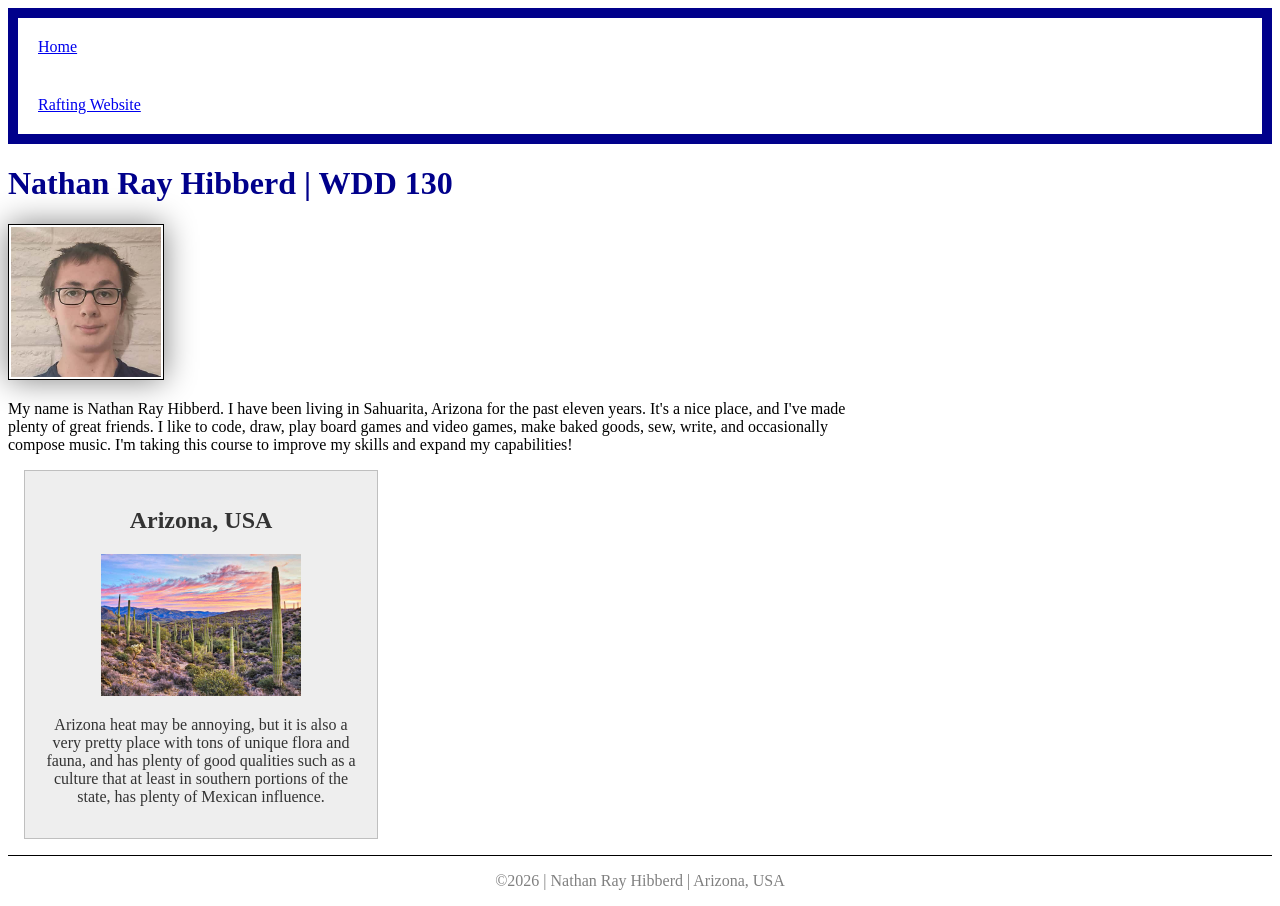
==== index.html @ 5b0f9dc9 "W02 Assignment: Home Page Enhancement | Attempt 2" ====
<!DOCTYPE html>
<html lang="en">

<head>
    <meta charset="UTF-8">
    <meta name="viewport" content="width=device-width, initial-scale=1.0">
    <title>Nathan Ray Hibberd | WDD 130</title>
    <link rel="stylesheet" href="styles/styles.css">
    <meta name="description" content="The homepage for Nathan R. Hibberd's WDD130 college course">
    <meta name="author" content="Nathan R. Hibberd">
</head>

<body>
    <header>
        <nav>
            <a href="#">Home</a>
            <a href="wwr/">Rafting Website</a>
        </nav>
    </header>
    <main>
        <h1>Nathan Ray Hibberd | WDD 130</h1>
        <img src="images/profile.jpg" alt="Nathan Ray Hibberd" width="200">
        <p>My name is Nathan Ray Hibberd. I have been living in Sahuarita, Arizona for the past
            eleven years. It's a nice place, and I've made plenty of great friends. I like to code,
            draw, play board games and video games, make baked goods, sew, write, and occasionally
            compose music. I'm taking this course to improve my skills and expand my capabilities!
        </p>
    </main>
    <aside>
        <h2>Arizona, USA</h2>
        <img src="images/arizona.jpg" alt="The Saguaro Desert" width="200">
        <p>Arizona heat may be annoying, but it is also a very pretty place with tons of unique flora and fauna, and has plenty of good qualities such as a culture that at least in southern portions of the state, has plenty of Mexican influence.</p>
    </aside>
    <footer>
        <p>©2026 | Nathan Ray Hibberd | Arizona, USA</p>
    </footer>
</body>

</html>
---- styles/styles.css ----
main {
    max-width: 840px;
}

nav {
    background-color: darkblue;
    padding: 10px;
}
nav a {
    background-color: white;
    display: block;
    padding: 20px;
}
h1 {
    color:darkblue;
}
main img {
    width: 150px;
    height: auto;
    border: 1px solid black;
    padding: 2px;
    box-shadow: 0 0 30px gray;
}
p {
    padding: 0;
}
footer {
    color: gray;
    margin-top: 15px;
    border-top: 1px solid #000;
    text-align: center;
}

aside {
    width: 20rem;
    margin: 1rem;
    border: 1px solid rgb(0 0 0 / .2);
    padding: 1rem;
    background-color: #eee;
    color: #333;
    text-align: center;
}

aside img {
    width: 200px;
    height: auto;
}
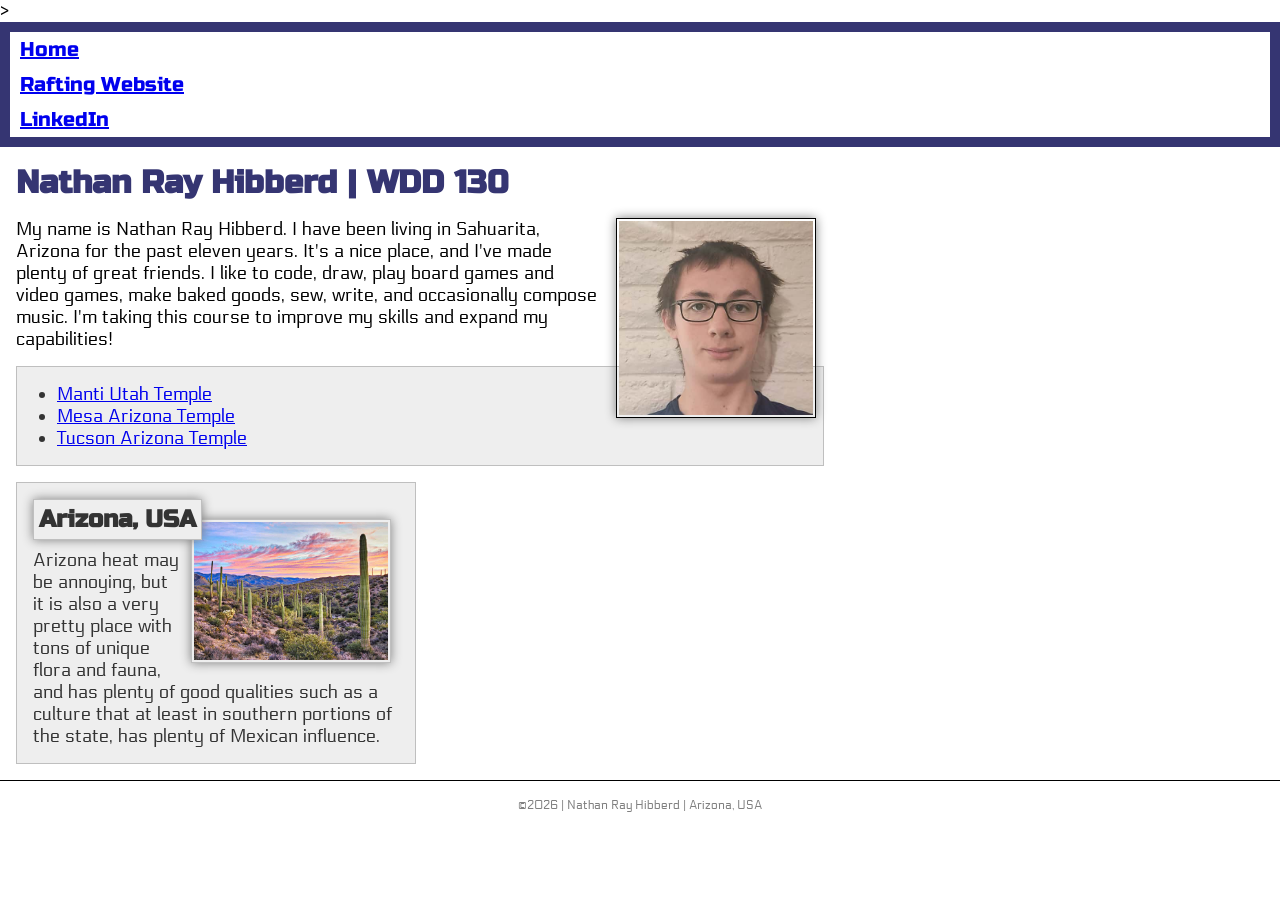
==== commit 7917f09d: "W03 Code-along Activity: Home Page Enhancement" ====
--- a/index.html
+++ b/index.html
@@ -1,3 +1,4 @@
+<!-- 16 July 2026 -->>
 <!DOCTYPE html>
 <html lang="en">
 
@@ -8,6 +9,10 @@
     <link rel="stylesheet" href="styles/styles.css">
     <meta name="description" content="The homepage for Nathan R. Hibberd's WDD130 college course">
     <meta name="author" content="Nathan R. Hibberd">
+    <link rel="preconnect" href="https://fonts.googleapis.com">
+    <link rel="preconnect" href="https://fonts.gstatic.com" crossorigin>
+    <link href="https://fonts.googleapis.com/css2?family=Electrolize&family=Russo+One&display=swap"
+      rel="stylesheet">
 </head>
 
 <body>
@@ -15,6 +20,7 @@
         <nav>
             <a href="#">Home</a>
             <a href="wwr/">Rafting Website</a>
+            <a href="https://www.linkedin.com/in/nathan-hibberd-8a6366391/">LinkedIn</a>
         </nav>
     </header>
     <main>
@@ -25,11 +31,21 @@
             draw, play board games and video games, make baked goods, sew, write, and occasionally
             compose music. I'm taking this course to improve my skills and expand my capabilities!
         </p>
+        <ul class="box list">
+            <li><a href="https://churchofjesuschristtemples.org/manti-utah-temple/"
+                  target="_blank">Manti Utah Temple</a></li>
+            <li><a href="https://churchofjesuschristtemples.org/mesa-arizona-temple/"
+                  target="_blank">Mesa Arizona Temple</a></li>
+            <li><a href="https://churchofjesuschristtemples.org/tucson-arizona-temple/"
+                  target="_blank">Tucson Arizona Temple</a></li>
+        </ul>
     </main>
-    <aside>
+    <aside class="box">
         <h2>Arizona, USA</h2>
         <img src="images/arizona.jpg" alt="The Saguaro Desert" width="200">
-        <p>Arizona heat may be annoying, but it is also a very pretty place with tons of unique flora and fauna, and has plenty of good qualities such as a culture that at least in southern portions of the state, has plenty of Mexican influence.</p>
+        <p>Arizona heat may be annoying, but it is also a very pretty place with tons of unique
+            flora and fauna, and has plenty of good qualities such as a culture that at least in
+            southern portions of the state, has plenty of Mexican influence.</p>
     </aside>
     <footer>
         <p>©2026 | Nathan Ray Hibberd | Arizona, USA</p>
--- a/styles/styles.css
+++ b/styles/styles.css
@@ -1,47 +1,115 @@
+:root {
+    --primary-color: rgb(53, 53, 114);
+    --basic-border: 1px solid black;
+    --barely-border: 1px solid rgb(0 0 0 / .2);
+    --box-element-color: #eee;
+    --default-img-width: 200px;
+    --default-img-height: auto;
+    --default-element-shadow: 0 0 10px gray;
+    --default-margin: 1rem;
+    --heading-font: Russo one, Russo one, sans-serif;
+    --body-font: Electrolize, Electrolize, sans-serif;
+}
+
+* {
+    margin: 0;
+    padding: 0;
+    box-sizing: border-box;
+}
+
+h1 {
+    font-size: 32px;
+    font-family: var(--heading-font);
+}
+
+h2 {
+    font-size: 24px;
+    font-family: var(--heading-font);
+}
+
+body {
+    font-size: 18px;
+    font-family: var(--body-font);
+}
+
 main {
     max-width: 840px;
 }
 
 nav {
-    background-color: darkblue;
+    font-size: 20px;
+    font-family: var(--heading-font);
+    background-color: var(--primary-color);
     padding: 10px;
 }
+
 nav a {
     background-color: white;
     display: block;
-    padding: 20px;
+    padding: 5px 5px 5px 10px;
 }
+
 h1 {
-    color:darkblue;
+    color: var(--primary-color);
+    margin: var(--default-margin);
 }
-main img {
-    width: 150px;
-    height: auto;
-    border: 1px solid black;
+
+img {
+    width: var(--default-img-width);
+    height: var(--default-img-height);
+    border: var(--basic-border);
     padding: 2px;
-    box-shadow: 0 0 30px gray;
+    box-shadow: var(--default-element-shadow);
+    float: right;
+    margin: 0 1.5rem 1rem 1rem;
 }
+
 p {
     padding: 0;
+    margin: var(--default-margin);
 }
+
 footer {
     color: gray;
     margin-top: 15px;
-    border-top: 1px solid #000;
+    border-top: var(--basic-border);
     text-align: center;
+    font-size: 12px;
 }
 
 aside {
-    width: 20rem;
-    margin: 1rem;
-    border: 1px solid rgb(0 0 0 / .2);
-    padding: 1rem;
-    background-color: #eee;
-    color: #333;
-    text-align: center;
+    width: 25rem;
+    position: relative;
 }
 
 aside img {
-    width: 200px;
-    height: auto;
+    width: var(--default-img-width);
+    height: var(--default-img-height);
+    border: var(--barely-border);
+    margin: 20px .5rem .5rem .5rem;
+}
+
+aside h2 {
+    position: absolute;
+    background-color: var(--box-element-color);
+    padding: 5px;
+    border: var(--barely-border);
+    box-shadow: var(--default-element-shadow);
+}
+
+aside p {
+    margin: 50px 0 0 0;
+}
+
+/* Class selectors */
+.box {
+    margin: 1rem;
+    border: var(--barely-border);
+    padding: 1rem;
+    background-color: var(--box-element-color);
+    color: #333;
+}
+
+.list {
+    padding: 1rem 1rem 1rem 2.5rem
 }
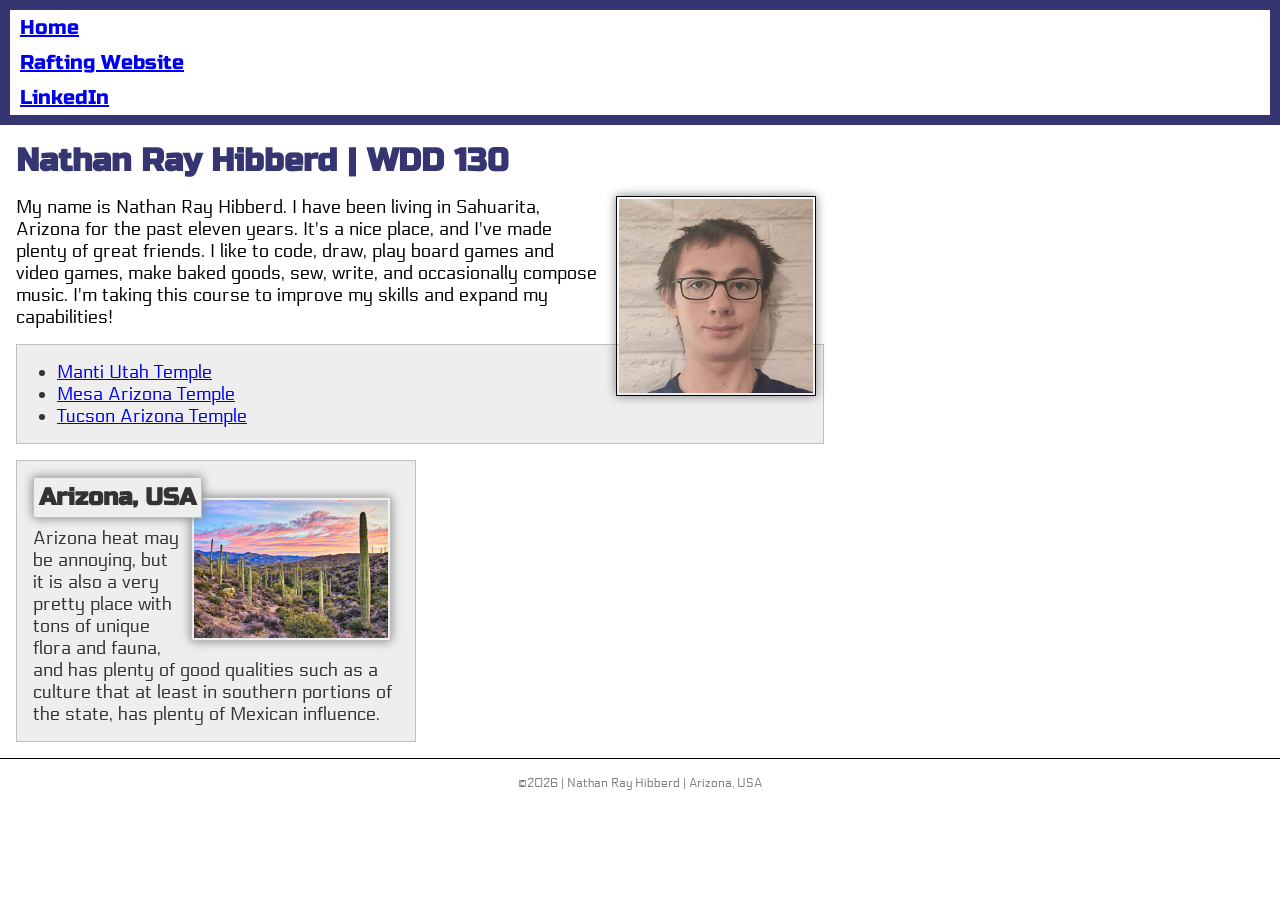
==== commit 3d175f1d: "W03 Code-along Activity: Home Page Enhancement | Attempt 2" ====
--- a/index.html
+++ b/index.html
@@ -1,4 +1,4 @@
-<!-- 16 July 2026 -->>
+<!-- 16 July 2026 -->
 <!DOCTYPE html>
 <html lang="en">
 
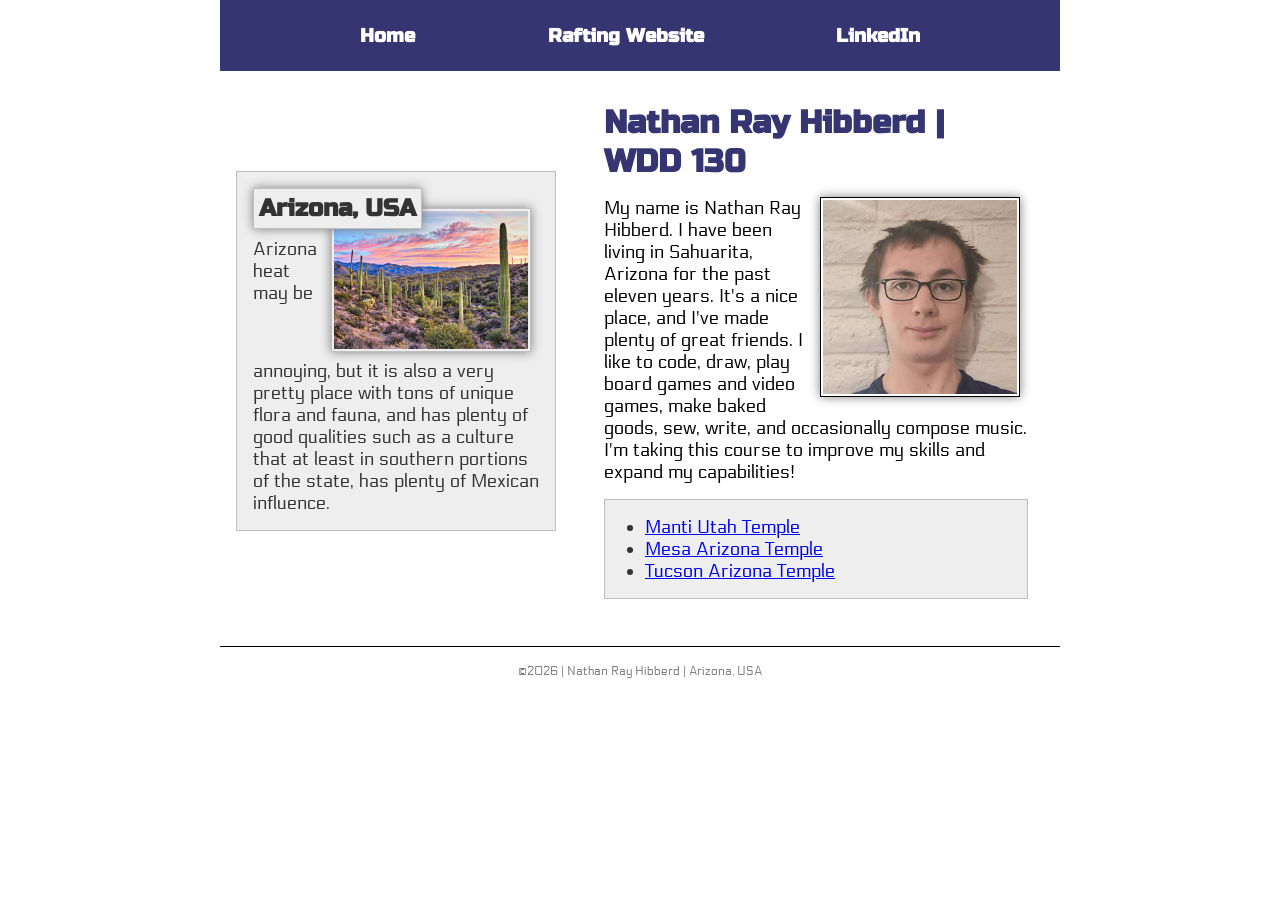
==== commit f10db8a1: "W04 Code-along Activity: Home Page Layout Enhancements" ====
--- a/index.html
+++ b/index.html
@@ -1,4 +1,4 @@
-<!-- 16 July 2026 -->
+<!-- 16 July 2026 | Attempt 5 -->
 <!DOCTYPE html>
 <html lang="en">
 
@@ -6,13 +6,13 @@
     <meta charset="UTF-8">
     <meta name="viewport" content="width=device-width, initial-scale=1.0">
     <title>Nathan Ray Hibberd | WDD 130</title>
-    <link rel="stylesheet" href="styles/styles.css">
     <meta name="description" content="The homepage for Nathan R. Hibberd's WDD130 college course">
     <meta name="author" content="Nathan R. Hibberd">
     <link rel="preconnect" href="https://fonts.googleapis.com">
     <link rel="preconnect" href="https://fonts.gstatic.com" crossorigin>
     <link href="https://fonts.googleapis.com/css2?family=Electrolize&family=Russo+One&display=swap"
       rel="stylesheet">
+    <link rel="stylesheet" href="styles/styles.css">
 </head>
 
 <body>
@@ -23,30 +23,35 @@
             <a href="https://www.linkedin.com/in/nathan-hibberd-8a6366391/">LinkedIn</a>
         </nav>
     </header>
-    <main>
-        <h1>Nathan Ray Hibberd | WDD 130</h1>
-        <img src="images/profile.jpg" alt="Nathan Ray Hibberd" width="200">
-        <p>My name is Nathan Ray Hibberd. I have been living in Sahuarita, Arizona for the past
-            eleven years. It's a nice place, and I've made plenty of great friends. I like to code,
-            draw, play board games and video games, make baked goods, sew, write, and occasionally
-            compose music. I'm taking this course to improve my skills and expand my capabilities!
-        </p>
-        <ul class="box list">
-            <li><a href="https://churchofjesuschristtemples.org/manti-utah-temple/"
-                  target="_blank">Manti Utah Temple</a></li>
-            <li><a href="https://churchofjesuschristtemples.org/mesa-arizona-temple/"
-                  target="_blank">Mesa Arizona Temple</a></li>
-            <li><a href="https://churchofjesuschristtemples.org/tucson-arizona-temple/"
-                  target="_blank">Tucson Arizona Temple</a></li>
-        </ul>
-    </main>
-    <aside class="box">
-        <h2>Arizona, USA</h2>
-        <img src="images/arizona.jpg" alt="The Saguaro Desert" width="200">
-        <p>Arizona heat may be annoying, but it is also a very pretty place with tons of unique
-            flora and fauna, and has plenty of good qualities such as a culture that at least in
-            southern portions of the state, has plenty of Mexican influence.</p>
-    </aside>
+    <div class="grid">
+        <main>
+            <h1>Nathan Ray Hibberd | WDD 130</h1>
+            <img src="images/profile.jpg" alt="Nathan Ray Hibberd" width="200">
+            <p>My name is Nathan Ray Hibberd. I have been living in Sahuarita, Arizona for the past
+                eleven years. It's a nice place, and I've made plenty of great friends. I like to
+                code,
+                draw, play board games and video games, make baked goods, sew, write, and
+                occasionally
+                compose music. I'm taking this course to improve my skills and expand my
+                capabilities!
+            </p>
+            <ul class="box list">
+                <li><a href="https://churchofjesuschristtemples.org/manti-utah-temple/"
+                      target="_blank">Manti Utah Temple</a></li>
+                <li><a href="https://churchofjesuschristtemples.org/mesa-arizona-temple/"
+                      target="_blank">Mesa Arizona Temple</a></li>
+                <li><a href="https://churchofjesuschristtemples.org/tucson-arizona-temple/"
+                      target="_blank">Tucson Arizona Temple</a></li>
+            </ul>
+        </main>
+        <aside class="box">
+            <h2>Arizona, USA</h2>
+            <img src="images/arizona.jpg" alt="The Saguaro Desert" width="200">
+            <p>Arizona heat may be annoying, but it is also a very pretty place with tons of unique
+                flora and fauna, and has plenty of good qualities such as a culture that at least in
+                southern portions of the state, has plenty of Mexican influence.</p>
+        </aside>
+    </div>
     <footer>
         <p>©2026 | Nathan Ray Hibberd | Arizona, USA</p>
     </footer>
--- a/styles/styles.css
+++ b/styles/styles.css
@@ -20,6 +20,8 @@
 h1 {
     font-size: 32px;
     font-family: var(--heading-font);
+    color: var(--primary-color);
+    margin: var(--default-margin);
 }
 
 h2 {
@@ -33,7 +35,8 @@
 }
 
 main {
-    max-width: 840px;
+    grid-column: 2/3;
+    margin: 1rem;
 }
 
 nav {
@@ -41,17 +44,19 @@
     font-family: var(--heading-font);
     background-color: var(--primary-color);
     padding: 10px;
+    padding: 1rem;
+    display: flex;
+    justify-content: space-evenly;
+    align-items: center;
 }
 
 nav a {
-    background-color: white;
     display: block;
-    padding: 5px 5px 5px 10px;
-}
-
-h1 {
-    color: var(--primary-color);
-    margin: var(--default-margin);
+    padding: 0.5rem;
+    text-decoration: none;
+    font-size: 1.2rem;
+    font-weight: 700;
+    color: #fff;
 }
 
 img {
@@ -69,6 +74,13 @@
     margin: var(--default-margin);
 }
 
+header,
+.grid,
+footer {
+    max-width: 840px;
+    margin: 0 auto;
+}
+
 footer {
     color: gray;
     margin-top: 15px;
@@ -78,8 +90,10 @@
 }
 
 aside {
-    width: 25rem;
+    width: 20rem;
     position: relative;
+    grid-column: 1/2;
+    grid-row: 1/2;
 }
 
 aside img {
@@ -112,4 +126,9 @@
 
 .list {
     padding: 1rem 1rem 1rem 2.5rem
+}
+
+.grid {
+    display: grid;
+    align-items: center;
 }
